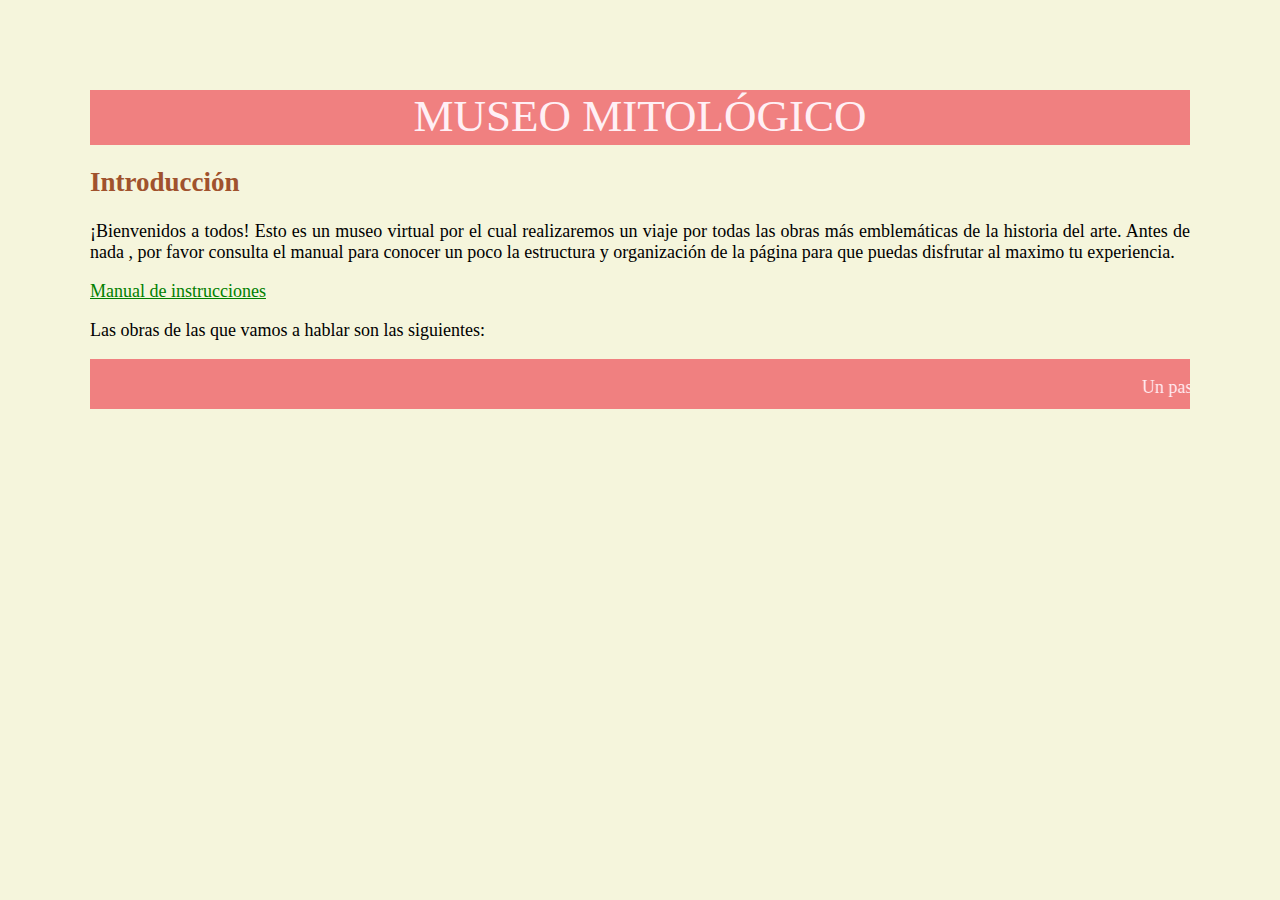
==== index.html @ 85686af7 "crear html y css, estilos y empezar a escribir" ====
<!DOCTYPE html>
<html>

<head>
    <title>MUSEO MITOLÓGICO</title>
    <meta charset="utf-8">
    <meta name="description" content="Guía de arte">
    <link rel="stylesheet" href="index.css" type="text/css" />
    <link rel="shortcut icon" href="favicon.png">
</head>

<body>
    <div id="cabecera">
        <p>MUSEO MITOLÓGICO</p>
    </div>
   
    <h2>Introducción</h2>
    <p>¡Bienvenidos a todos! Esto es un museo virtual por el cual realizaremos un viaje por todas las obras más emblemáticas de
        la historia del arte. Antes de nada , por favor consulta el manual para conocer un poco la estructura y
        organización de la página para que puedas disfrutar al maximo tu experiencia.</p>
    
    <p><a href="manual.html">Manual de instrucciones</a></p>

    <p>Las obras de las que vamos a hablar son las siguientes: </p>





















    <div id="pie">
        <marquee>
            <p>Un paseo por la historia del arte.</p>
        </marquee>
    </div>

</body>

</html>
---- index.css ----
/*index.css*/
html {
    background-color:beige;
}
h2 {
    color:sienna;
}

h3 {
    color:peru;
}

body {
    margin: 5em;
    text-align: justify;
    font-family: 'Times New Roman';
    font-size: 18px;
}

#cabecera {
    background-color:lightcoral;
    color:lavenderblush;
    height: 55px;
    font-size: 45px;
}

#pie {
    background-color:lightcoral;
    color: lavenderblush;
    height:50px;
    text-align: 20px;
}

div {
    text-align: center;
}

a:link {
    color: green;
}

a:visited {
    color: red;
}

a:hover {
    color: blue;
}

a:active {
    color: deeppink;
}
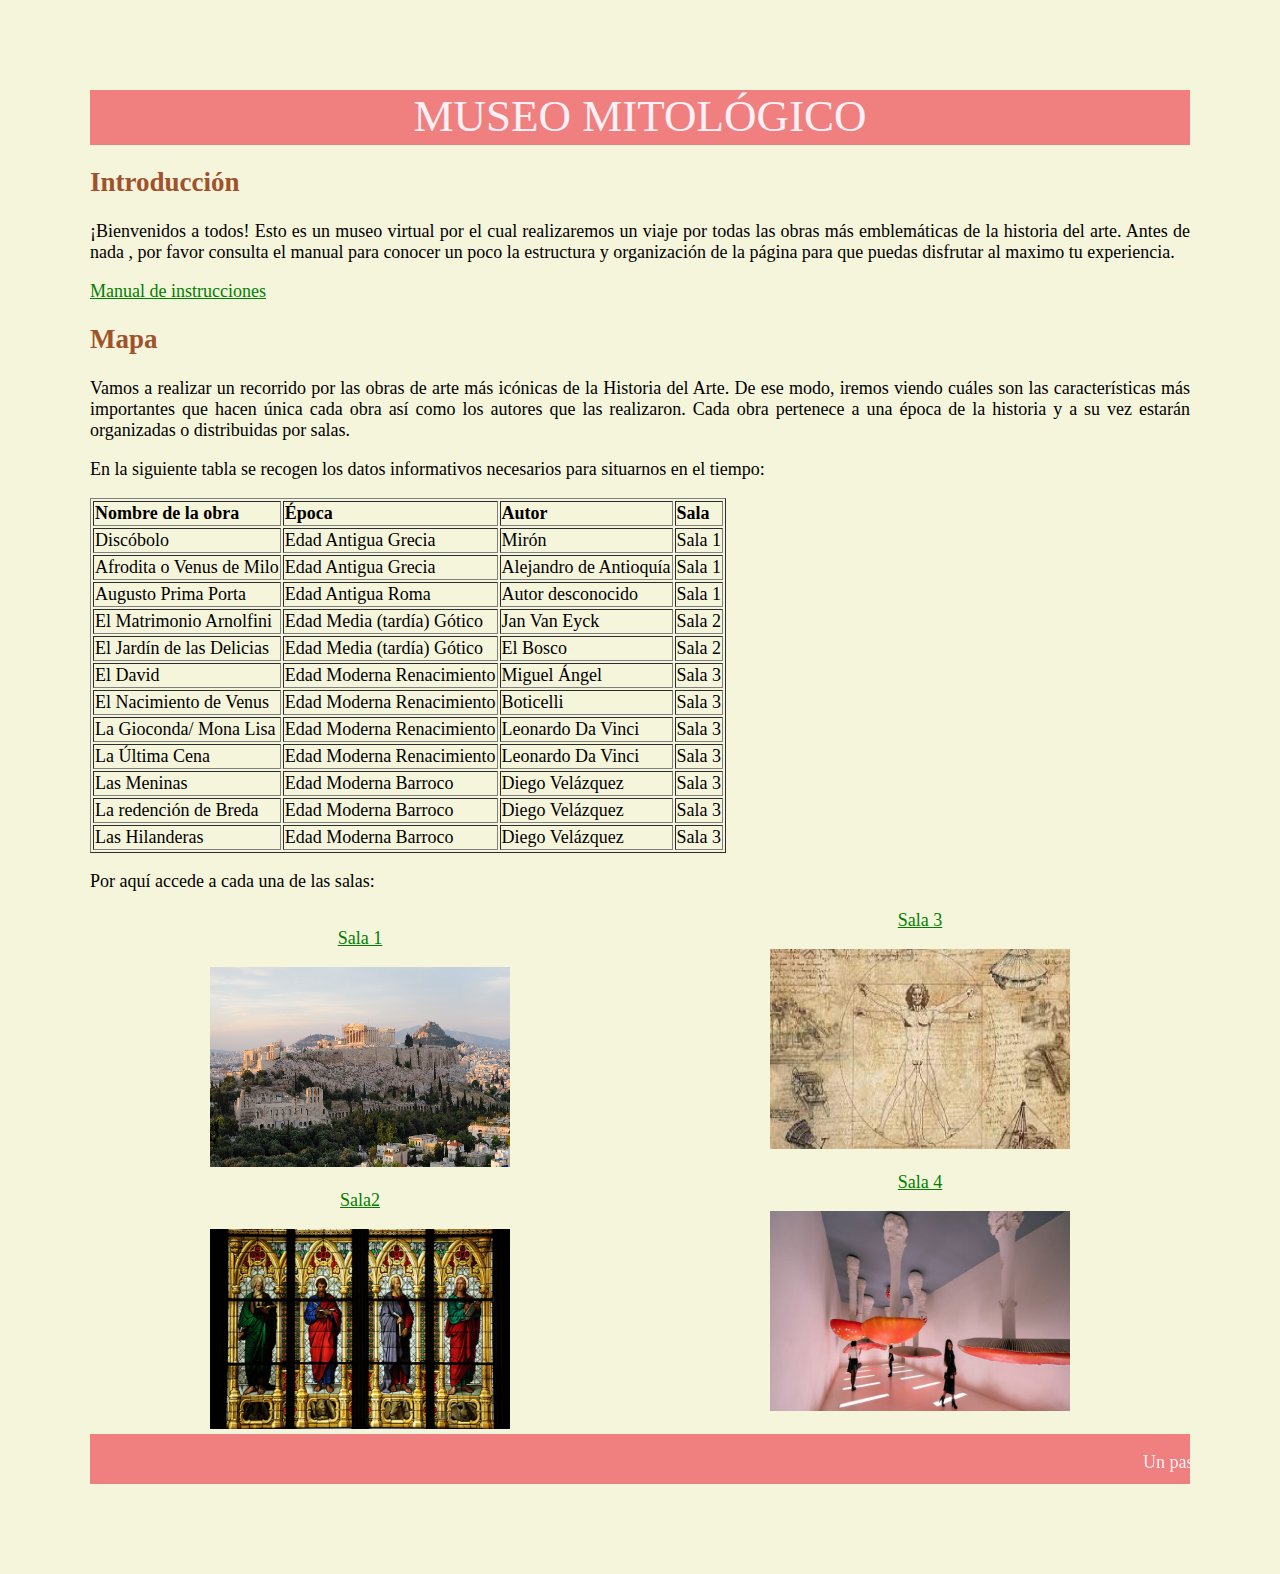
==== commit f2ac6ef0: "tablas y crear html de salas" ====
--- a/index.html
+++ b/index.html
@@ -13,30 +13,132 @@
     <div id="cabecera">
         <p>MUSEO MITOLÓGICO</p>
     </div>
-   
+
     <h2>Introducción</h2>
-    <p>¡Bienvenidos a todos! Esto es un museo virtual por el cual realizaremos un viaje por todas las obras más emblemáticas de
+    <p>¡Bienvenidos a todos! Esto es un museo virtual por el cual realizaremos un viaje por todas las obras más
+        emblemáticas de
         la historia del arte. Antes de nada , por favor consulta el manual para conocer un poco la estructura y
         organización de la página para que puedas disfrutar al maximo tu experiencia.</p>
-    
+
     <p><a href="manual.html">Manual de instrucciones</a></p>
 
-    <p>Las obras de las que vamos a hablar son las siguientes: </p>
+    <h2>Mapa</h2>
+    <p>Vamos a realizar un recorrido por las obras de arte más icónicas de la Historia del Arte. De ese modo, iremos
+        viendo cuáles son las características más importantes que hacen única cada obra así como los autores que las
+        realizaron. Cada obra pertenece a una época de la historia y a su vez estarán organizadas o distribuidas por
+        salas.</p>
 
+    <p> En la siguiente tabla se recogen los datos informativos necesarios para situarnos en el tiempo:</p>
 
+    <table border="1">
 
+        <tr>
+            <th>Nombre de la obra</th>
+            <th>Época</th>
+            <th>Autor</th>
+            <th>Sala</th>
+        </tr>
 
+        <tr>
+            <td>Discóbolo</td>
+            <td>Edad Antigua Grecia</td>
+            <td>Mirón</td>
+            <td>Sala 1</td>
+        </tr>
 
+        <tr>
+            <td>Afrodita o Venus de Milo</td>
+            <td>Edad Antigua Grecia</td>
+            <td>Alejandro de Antioquía</td>
+            <td>Sala 1</td>
+        </tr>
 
+        <tr>
+            <td>Augusto Prima Porta</td>
+            <td>Edad Antigua Roma</td>
+            <td>Autor desconocido</td>
+            <td>Sala 1</td>
+        </tr>
 
+        <tr>
+            <td>El Matrimonio Arnolfini</td>
+            <td>Edad Media (tardía) Gótico</td>
+            <td>Jan Van Eyck</td>
+            <td>Sala 2</td>
+        </tr>
 
+        <tr>
+            <td>El Jardín de las Delicias</td>
+            <td>Edad Media (tardía) Gótico</td>
+            <td>El Bosco</td>
+            <td>Sala 2</td>
+        </tr>
 
+        <tr>
+            <td>El David</td>
+            <td>Edad Moderna Renacimiento</td>
+            <td>Miguel Ángel</td>
+            <td>Sala 3</td>
+        </tr>
 
+        <tr>
+            <td>El Nacimiento de Venus</td>
+            <td>Edad Moderna Renacimiento</td>
+            <td>Boticelli</td>
+            <td>Sala 3</td>
 
+        </tr>
 
+        <tr>
+            <td>La Gioconda/ Mona Lisa</td>
+            <td>Edad Moderna Renacimiento</td>
+            <td>Leonardo Da Vinci</td>
+            <td>Sala 3</td>
+        </tr>
 
+        <tr>
+            <td>La Última Cena</td>
+            <td>Edad Moderna Renacimiento</td>
+            <td>Leonardo Da Vinci</td>
+            <td>Sala 3</td>
+        </tr>
 
+        <tr>
+            <td>Las Meninas</td>
+            <td>Edad Moderna Barroco</td>
+            <td>Diego Velázquez</td>
+            <td>Sala 3</td>
+        </tr>
 
+        <tr>
+            <td>La redención de Breda</td>
+            <td>Edad Moderna Barroco</td>
+            <td>Diego Velázquez</td>
+            <td>Sala 3</td>
+        </tr>
+
+        <tr>
+            <td>Las Hilanderas</td>
+            <td>Edad Moderna Barroco</td>
+            <td>Diego Velázquez</td>
+            <td>Sala 3</td>
+        </tr>
+    </table>
+
+    <p>Por aquí accede a cada una de las salas:</p>
+    <div id="columnas">
+        <p><a href="sala1.html">Sala 1</a></p>
+        <div><img src="img/antigua.jpg" alt="sala1" width="300" height="200"></div>
+
+        <p><a href="sala2.html">Sala2</a></p>
+        <div><img src="img/gotico.jpg" alt="sala2" width="300" height="200"></div>
+
+        <p><a href="sala3.html">Sala 3</a></p>
+        <div><img src="img/renacimiento.jfif" alt="sala3" width="300" height="200"></div>
+
+        <p><a href="sala4.html">Sala 4</a></p>
+        <div><img src="img/contemporaneo.jpg" alt="sala4" width="300" height="200"></div>
+    </div>
 
 
 
--- a/index.css
+++ b/index.css
@@ -31,6 +31,11 @@
     text-align: 20px;
 }
 
+#columnas {column-count: 2;
+    column-gap: 20px;
+
+}
+
 div {
     text-align: center;
 }
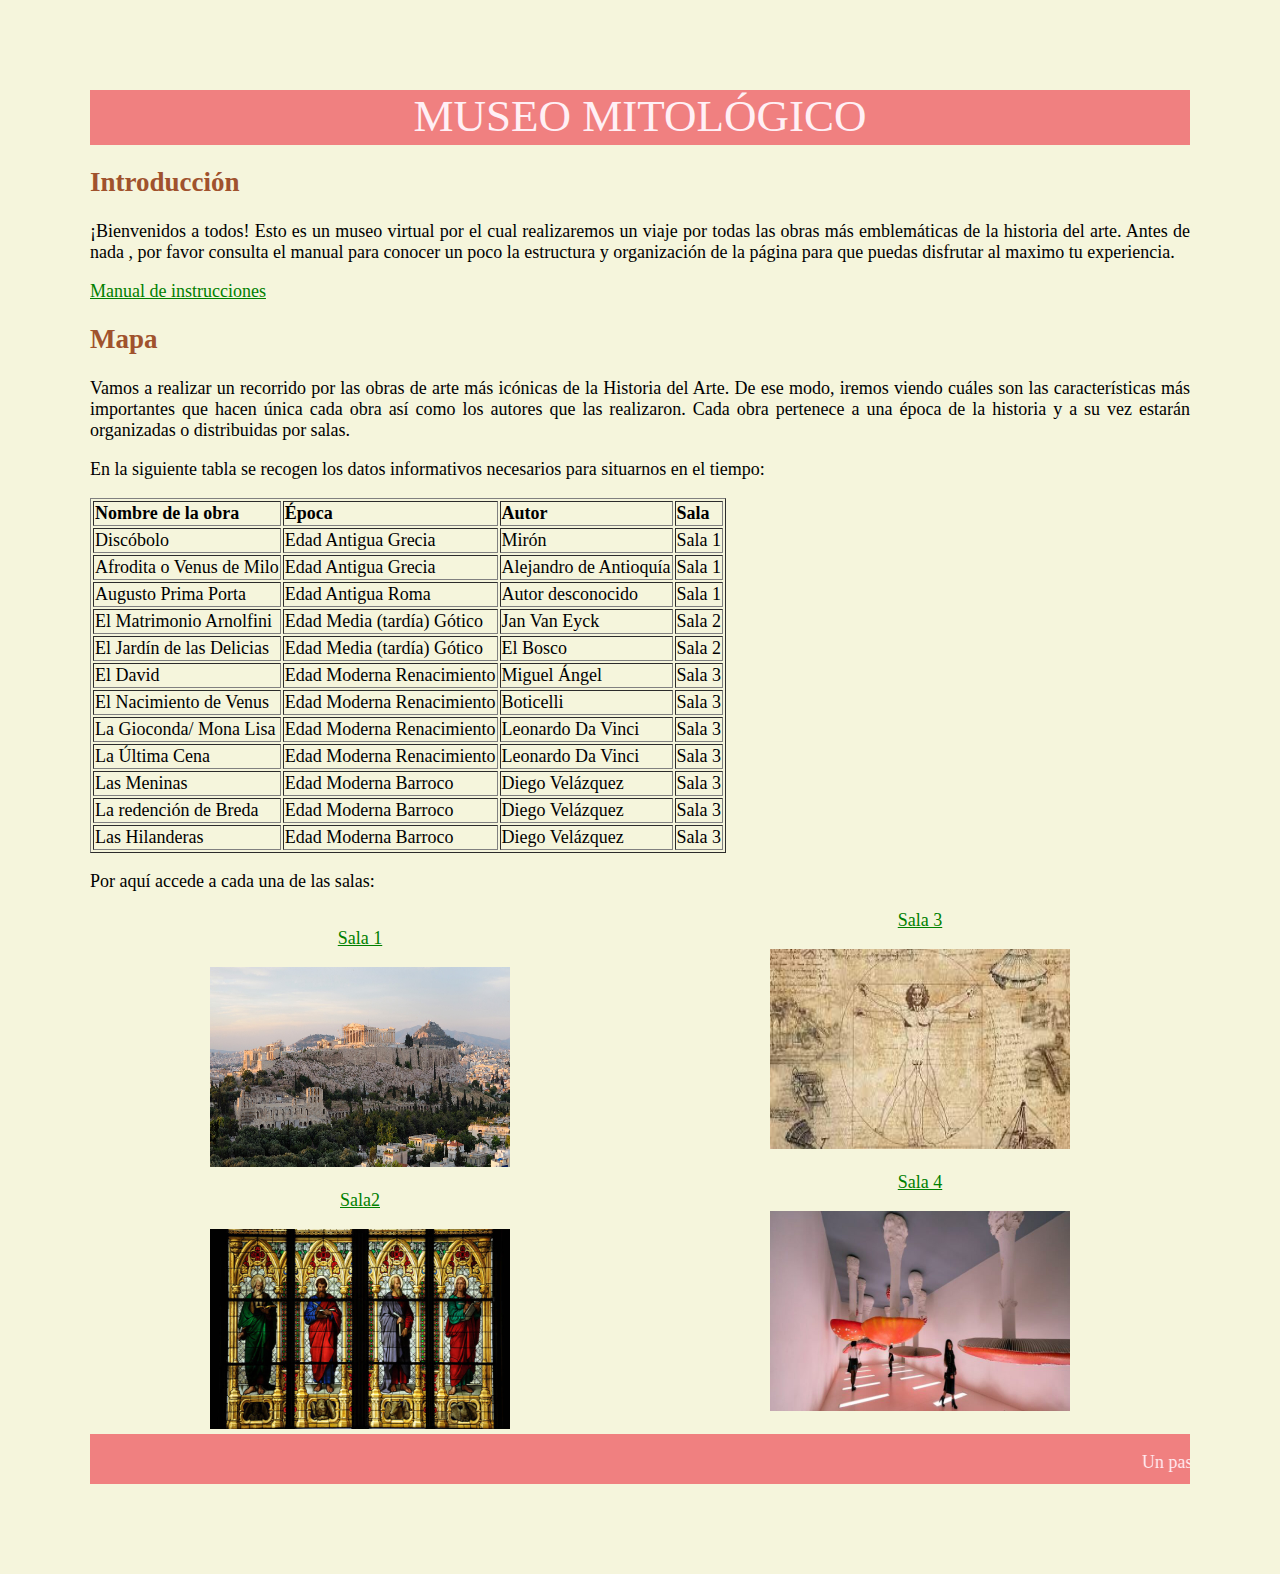
==== commit d3ddd588: "estilos" ====
--- a/index.html
+++ b/index.html
@@ -126,7 +126,8 @@
     </table>
 
     <p>Por aquí accede a cada una de las salas:</p>
-    <div id="columnas">
+
+    <div id="columnas"> 
         <p><a href="sala1.html">Sala 1</a></p>
         <div><img src="img/antigua.jpg" alt="sala1" width="300" height="200"></div>
 
@@ -144,7 +145,6 @@
 
 
 
-
     <div id="pie">
         <marquee>
             <p>Un paseo por la historia del arte.</p>
--- a/index.css
+++ b/index.css
@@ -30,7 +30,6 @@
     height:50px;
     text-align: 20px;
 }
-
 #columnas {column-count: 2;
     column-gap: 20px;
 
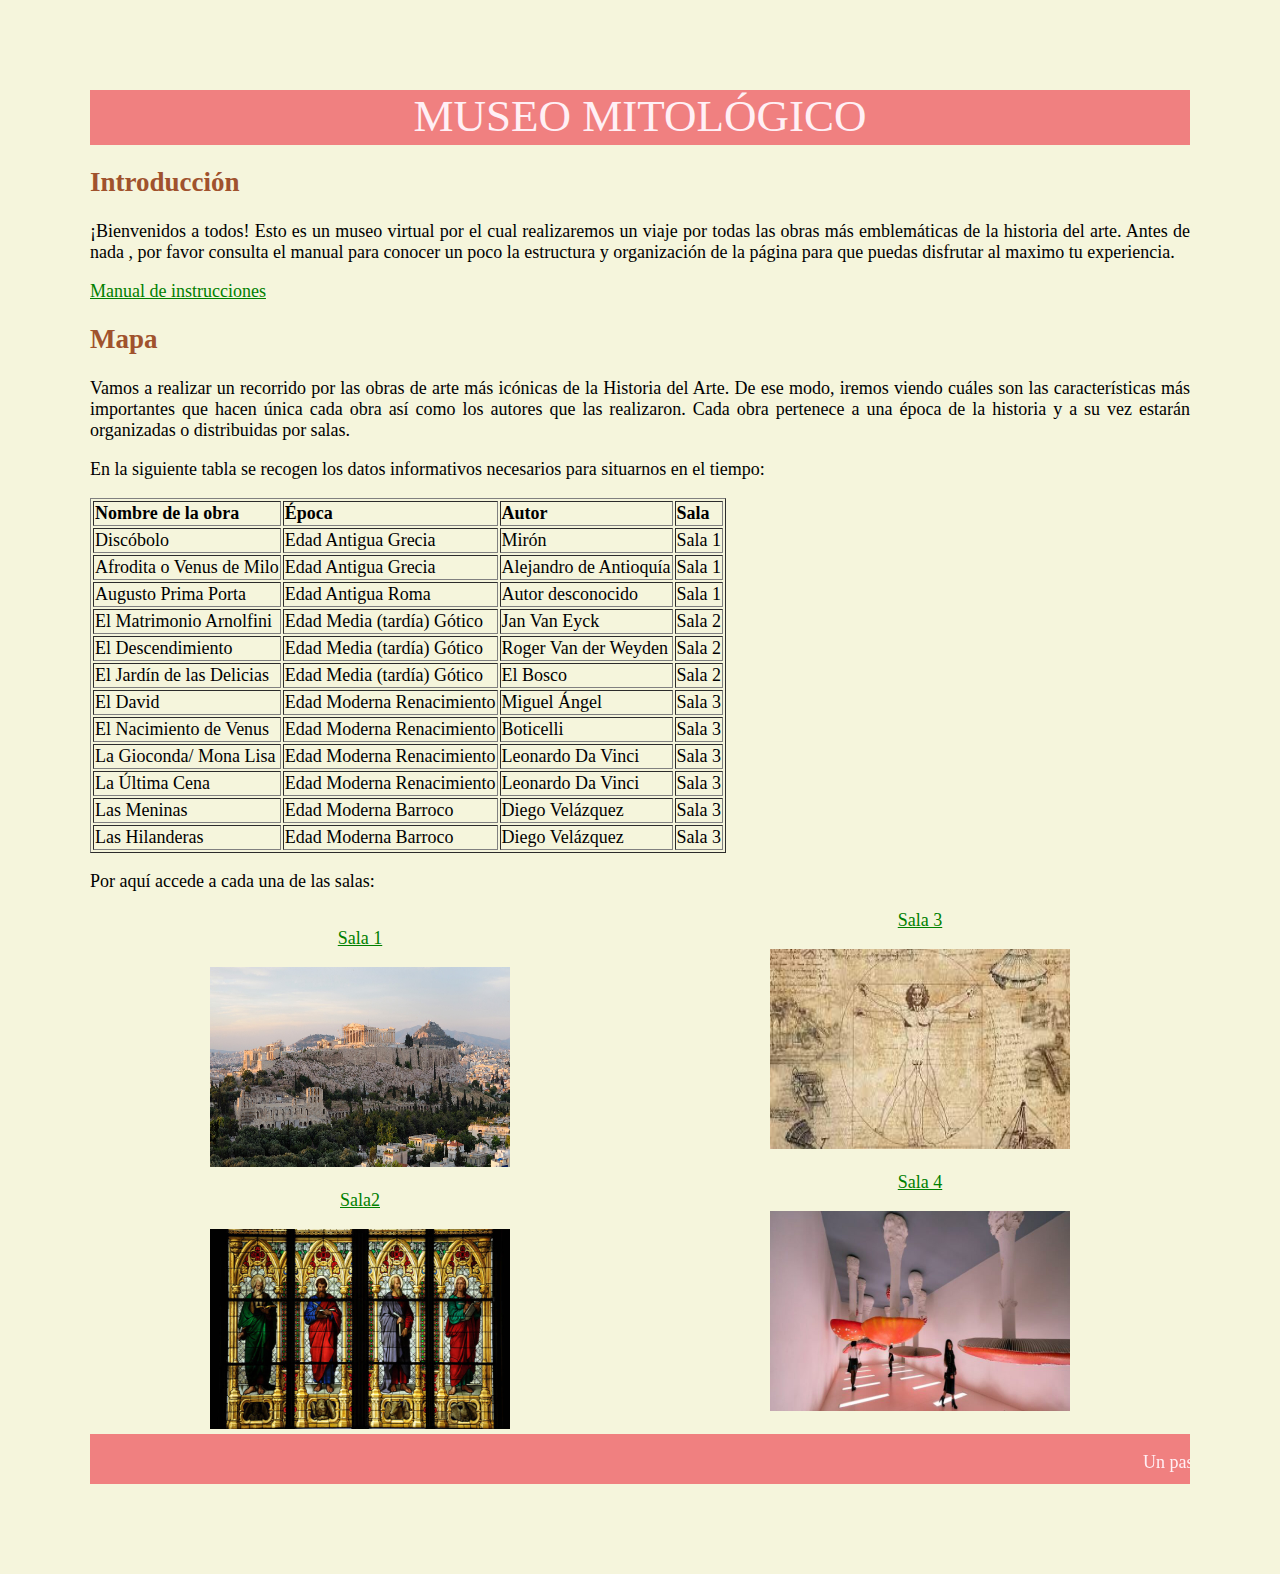
==== commit fc28f49f: "sala 2 y empezar sala 3" ====
--- a/index.html
+++ b/index.html
@@ -68,6 +68,13 @@
         </tr>
 
         <tr>
+            <td>El Descendimiento</td>
+            <td>Edad Media (tardía) Gótico</td>
+            <td>Roger Van der Weyden</td>
+            <td>Sala 2</td>
+        </tr>
+
+        <tr>
             <td>El Jardín de las Delicias</td>
             <td>Edad Media (tardía) Gótico</td>
             <td>El Bosco</td>
@@ -111,13 +118,6 @@
         </tr>
 
         <tr>
-            <td>La redención de Breda</td>
-            <td>Edad Moderna Barroco</td>
-            <td>Diego Velázquez</td>
-            <td>Sala 3</td>
-        </tr>
-
-        <tr>
             <td>Las Hilanderas</td>
             <td>Edad Moderna Barroco</td>
             <td>Diego Velázquez</td>
--- a/index.css
+++ b/index.css
@@ -2,6 +2,11 @@
 html {
     background-color:beige;
 }
+
+h1 {text-align: center;
+    color:saddlebrown
+}
+
 h2 {
     color:sienna;
 }
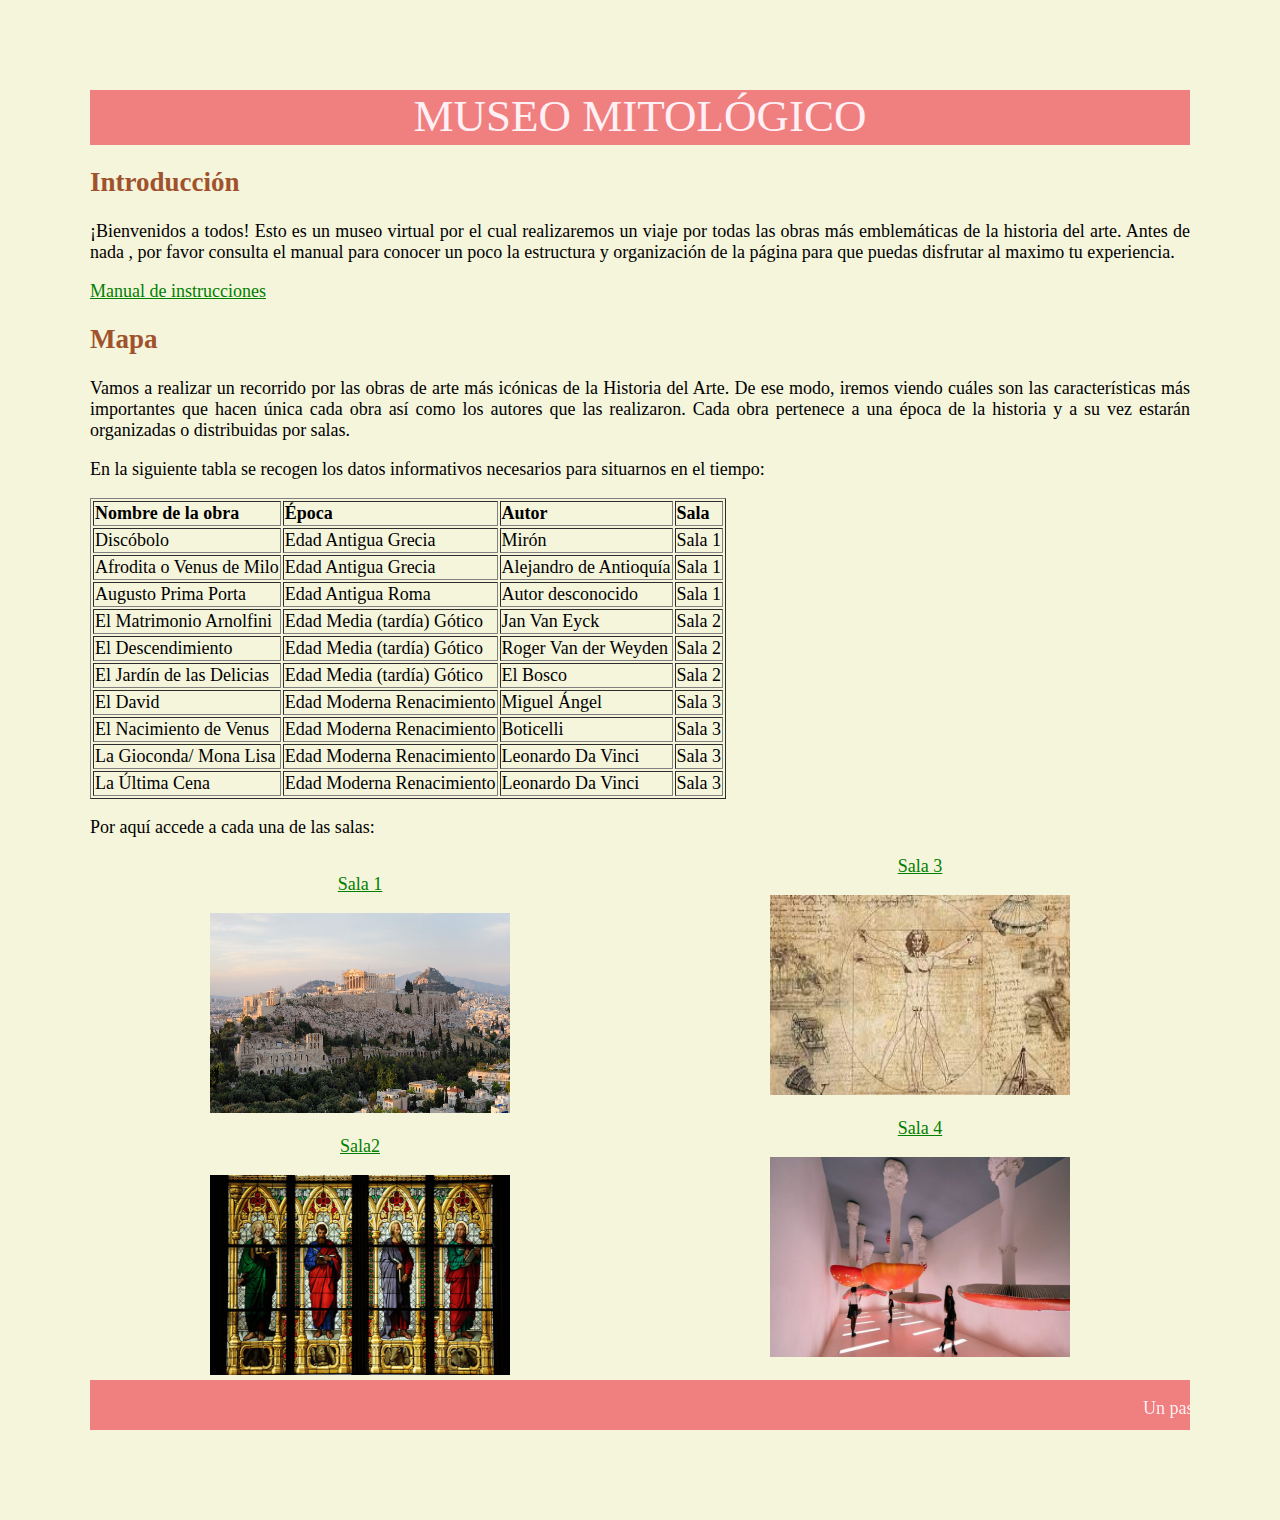
==== commit a80a2eff: "terminar sala 3" ====
--- a/index.html
+++ b/index.html
@@ -110,19 +110,6 @@
             <td>Sala 3</td>
         </tr>
 
-        <tr>
-            <td>Las Meninas</td>
-            <td>Edad Moderna Barroco</td>
-            <td>Diego Velázquez</td>
-            <td>Sala 3</td>
-        </tr>
-
-        <tr>
-            <td>Las Hilanderas</td>
-            <td>Edad Moderna Barroco</td>
-            <td>Diego Velázquez</td>
-            <td>Sala 3</td>
-        </tr>
     </table>
 
     <p>Por aquí accede a cada una de las salas:</p>
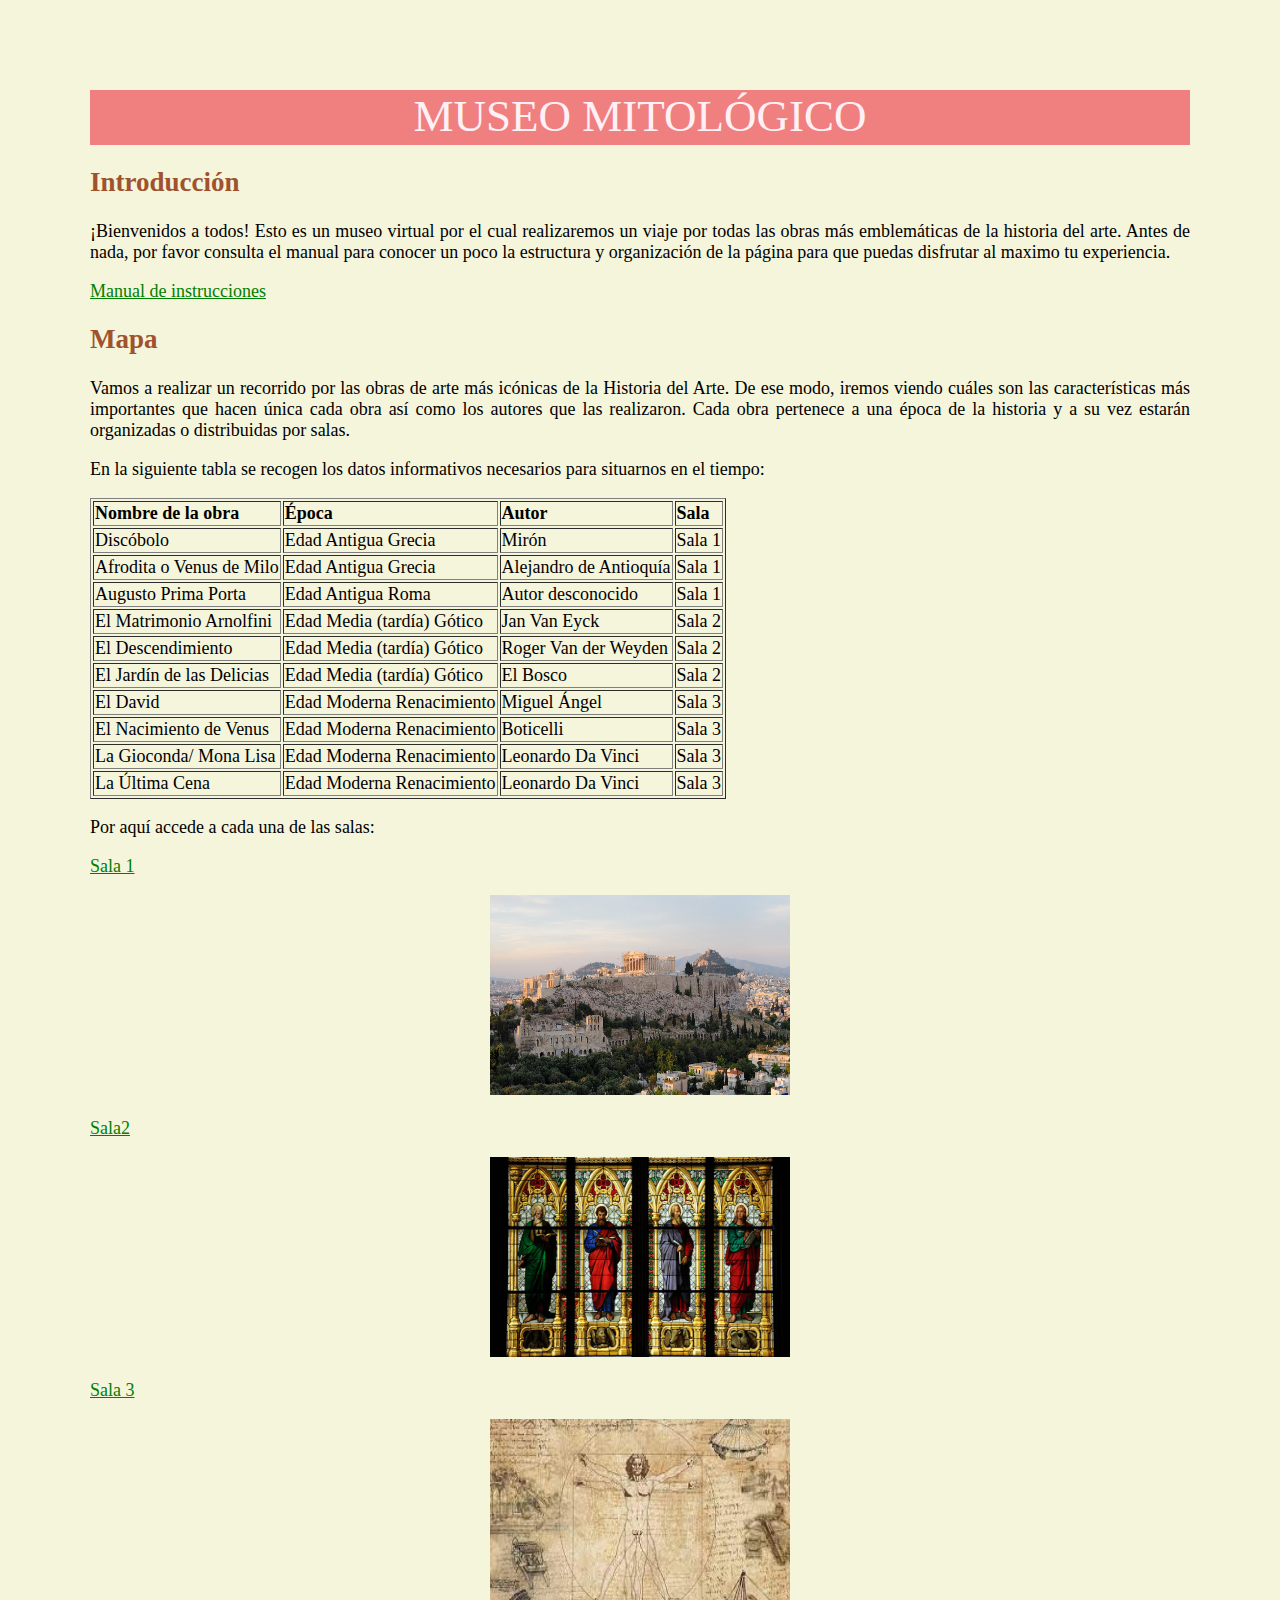
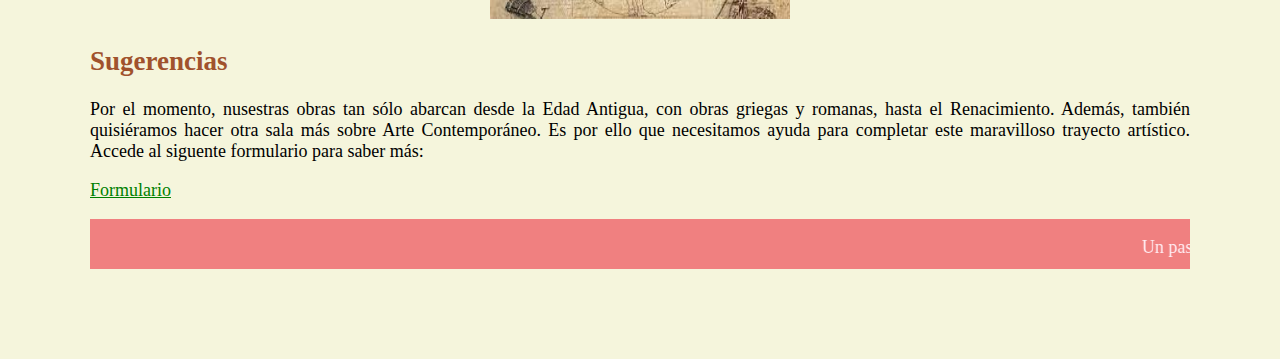
==== commit 97c8f739: "formulario" ====
--- a/index.html
+++ b/index.html
@@ -17,7 +17,7 @@
     <h2>Introducción</h2>
     <p>¡Bienvenidos a todos! Esto es un museo virtual por el cual realizaremos un viaje por todas las obras más
         emblemáticas de
-        la historia del arte. Antes de nada , por favor consulta el manual para conocer un poco la estructura y
+        la historia del arte. Antes de nada, por favor consulta el manual para conocer un poco la estructura y
         organización de la página para que puedas disfrutar al maximo tu experiencia.</p>
 
     <p><a href="manual.html">Manual de instrucciones</a></p>
@@ -114,23 +114,24 @@
 
     <p>Por aquí accede a cada una de las salas:</p>
 
-    <div id="columnas"> 
-        <p><a href="sala1.html">Sala 1</a></p>
-        <div><img src="img/antigua.jpg" alt="sala1" width="300" height="200"></div>
+    <p><a href="sala1.html">Sala 1</a></p>
+    <div><img src="img/antigua.jpg" alt="sala1" width="300" height="200"></div>
 
-        <p><a href="sala2.html">Sala2</a></p>
-        <div><img src="img/gotico.jpg" alt="sala2" width="300" height="200"></div>
+    <p><a href="sala2.html">Sala2</a></p>
+    <div><img src="img/gotico.jpg" alt="sala2" width="300" height="200"></div>
 
-        <p><a href="sala3.html">Sala 3</a></p>
-        <div><img src="img/renacimiento.jfif" alt="sala3" width="300" height="200"></div>
-
-        <p><a href="sala4.html">Sala 4</a></p>
-        <div><img src="img/contemporaneo.jpg" alt="sala4" width="300" height="200"></div>
-    </div>
+    <p><a href="sala3.html">Sala 3</a></p>
+    <div><img src="img/renacimiento.jfif" alt="sala3" width="300" height="200"></div>
 
 
 
+    <h2>Sugerencias</h2>
+    <p>Por el momento, nusestras obras tan sólo abarcan desde la Edad Antigua, con obras griegas y romanas, hasta el
+        Renacimiento. Además, también quisiéramos hacer otra sala más sobre Arte Contemporáneo. Es por ello que
+        necesitamos ayuda para completar este maravilloso trayecto artístico. Accede al siguente formulario para saber
+        más:</p>
 
+    <p><a href="formulario.html">Formulario</a></p>
 
     <div id="pie">
         <marquee>
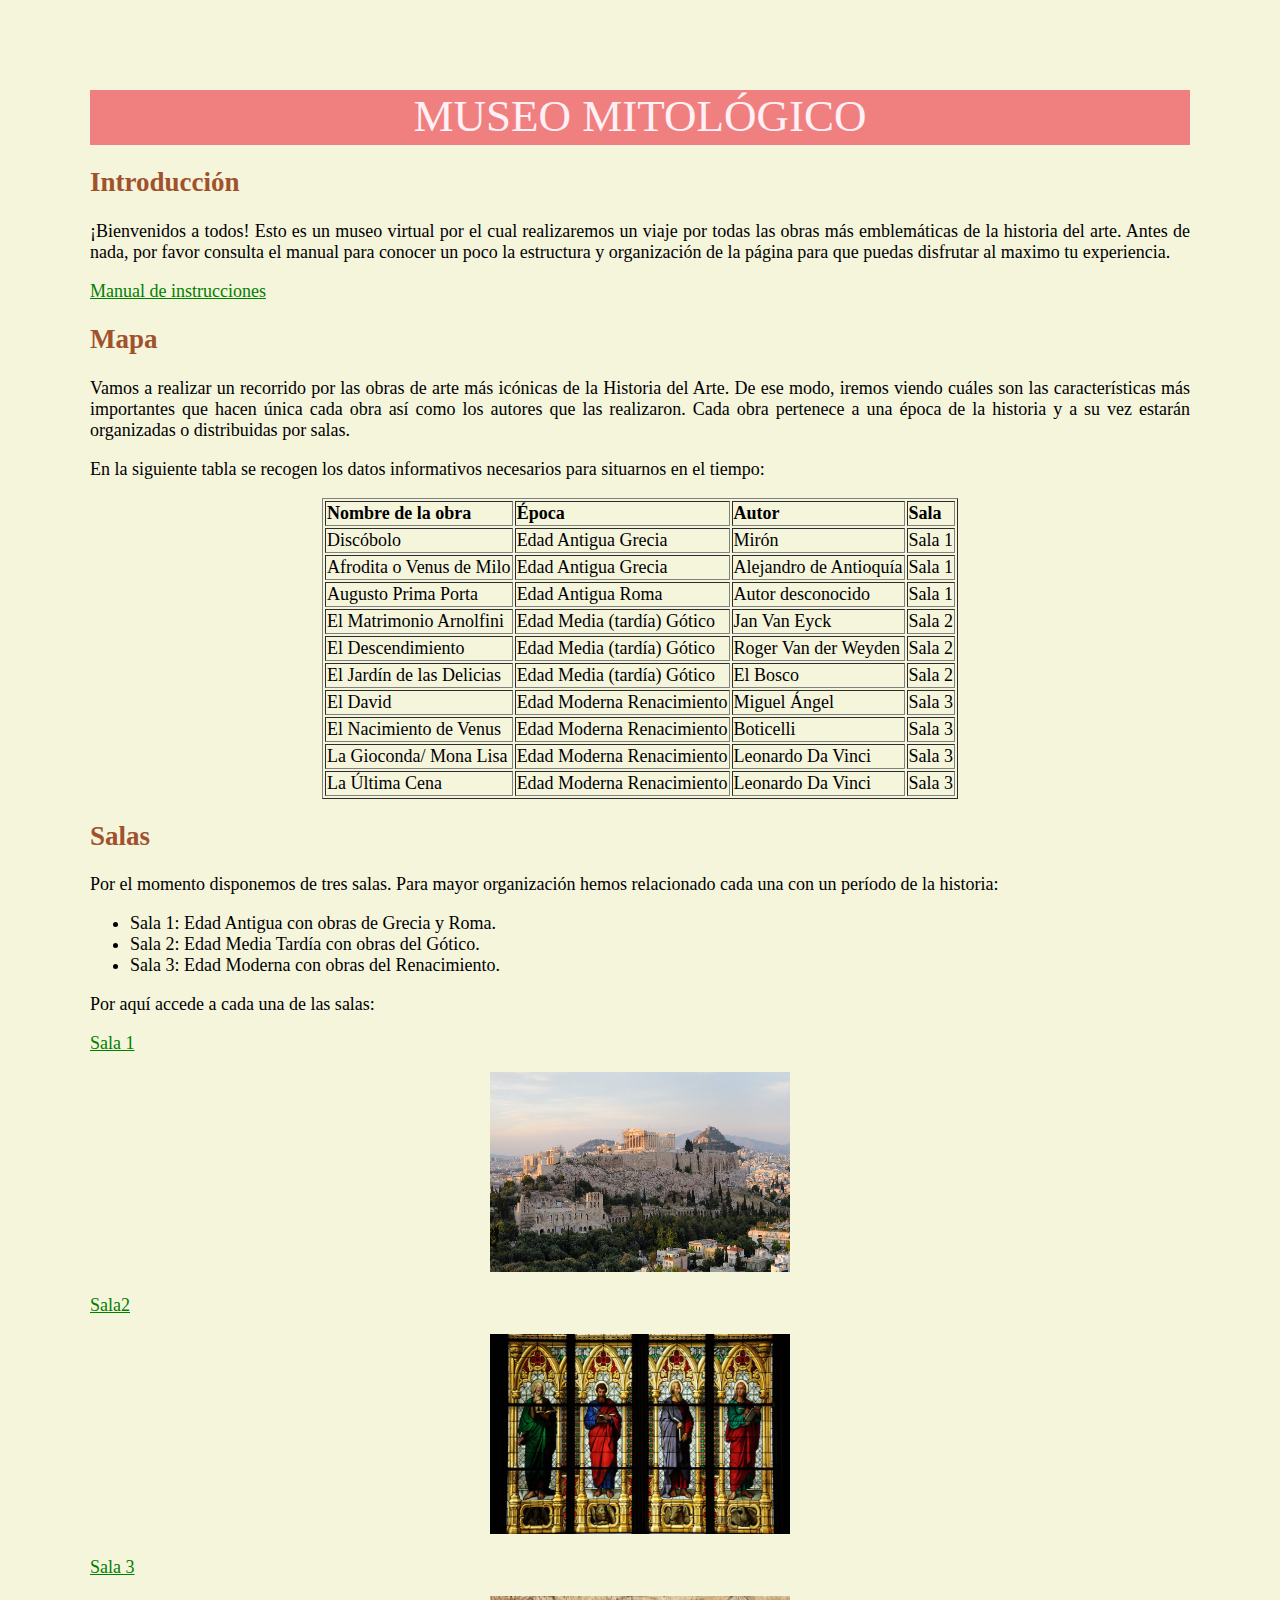
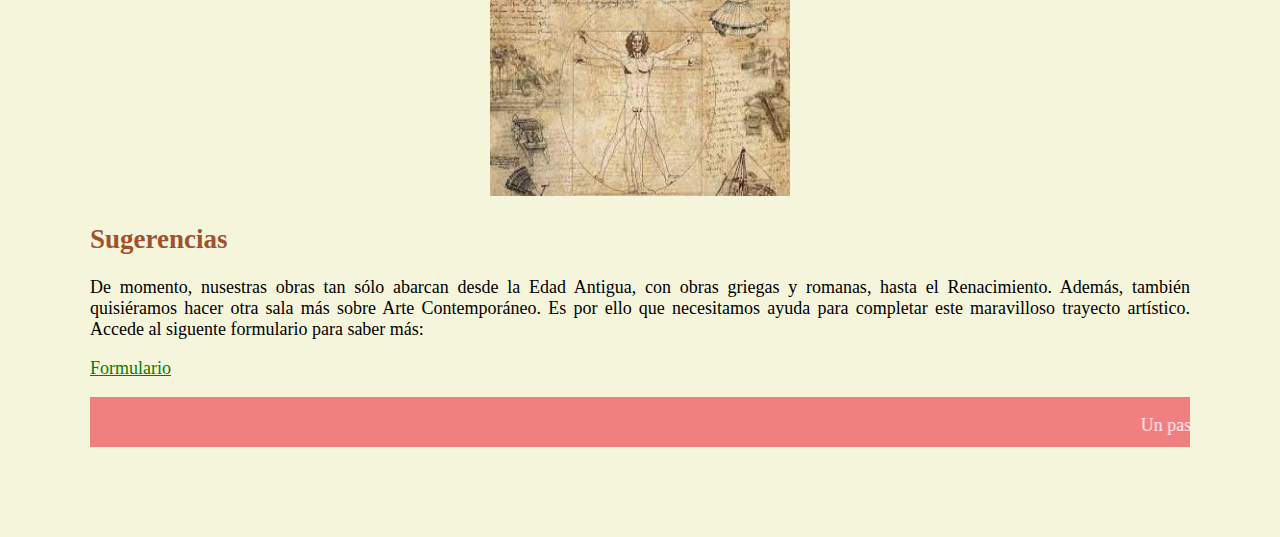
==== commit 35cf03e9: "tablas y lista" ====
--- a/index.html
+++ b/index.html
@@ -112,6 +112,16 @@
 
     </table>
 
+    <h2>Salas</h2>
+    <p>Por el momento disponemos de tres salas. Para mayor organización hemos relacionado cada una con un período de la
+        historia:</p>  
+   
+    <ul>
+        <li>Sala 1: Edad Antigua con obras de Grecia y Roma.</li>
+        <li>Sala 2: Edad Media Tardía con obras del Gótico.</li>
+        <li>Sala 3: Edad Moderna con obras del Renacimiento.</li>
+    </ul>
+
     <p>Por aquí accede a cada una de las salas:</p>
 
     <p><a href="sala1.html">Sala 1</a></p>
@@ -126,7 +136,7 @@
 
 
     <h2>Sugerencias</h2>
-    <p>Por el momento, nusestras obras tan sólo abarcan desde la Edad Antigua, con obras griegas y romanas, hasta el
+    <p>De momento, nusestras obras tan sólo abarcan desde la Edad Antigua, con obras griegas y romanas, hasta el
         Renacimiento. Además, también quisiéramos hacer otra sala más sobre Arte Contemporáneo. Es por ello que
         necesitamos ayuda para completar este maravilloso trayecto artístico. Accede al siguente formulario para saber
         más:</p>
--- a/index.css
+++ b/index.css
@@ -44,6 +44,10 @@
     text-align: center;
 }
 
+table {
+    margin: 0 auto;
+}
+
 a:link {
     color: green;
 }
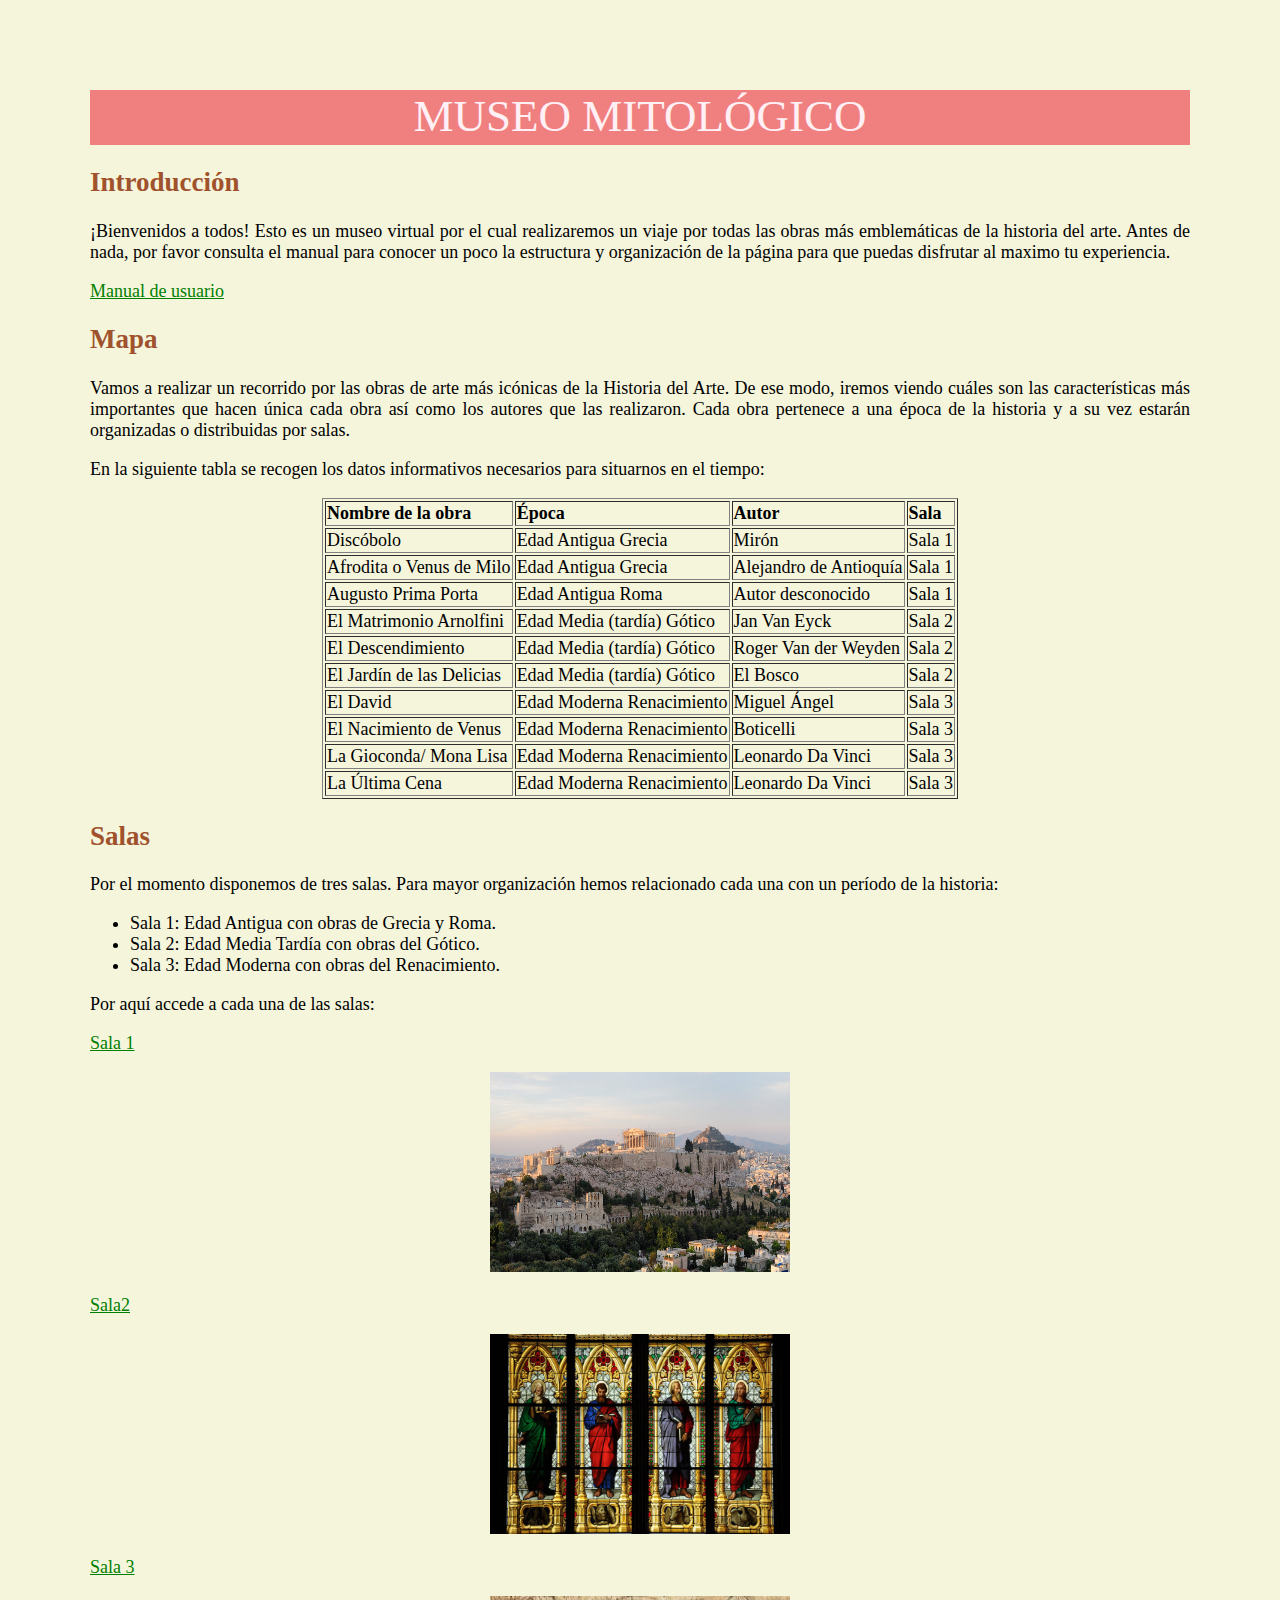
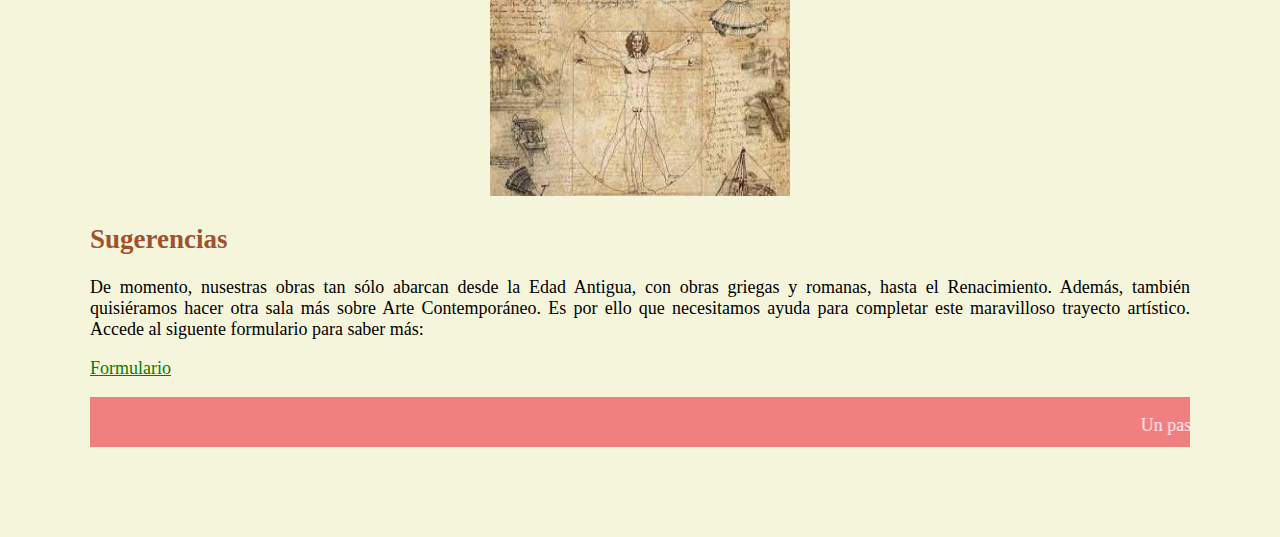
==== commit d3f672fd: "corrección manual" ====
--- a/index.html
+++ b/index.html
@@ -20,7 +20,7 @@
         la historia del arte. Antes de nada, por favor consulta el manual para conocer un poco la estructura y
         organización de la página para que puedas disfrutar al maximo tu experiencia.</p>
 
-    <p><a href="manual.html">Manual de instrucciones</a></p>
+    <p><a href="manual.html">Manual de usuario</a></p>
 
     <h2>Mapa</h2>
     <p>Vamos a realizar un recorrido por las obras de arte más icónicas de la Historia del Arte. De ese modo, iremos
